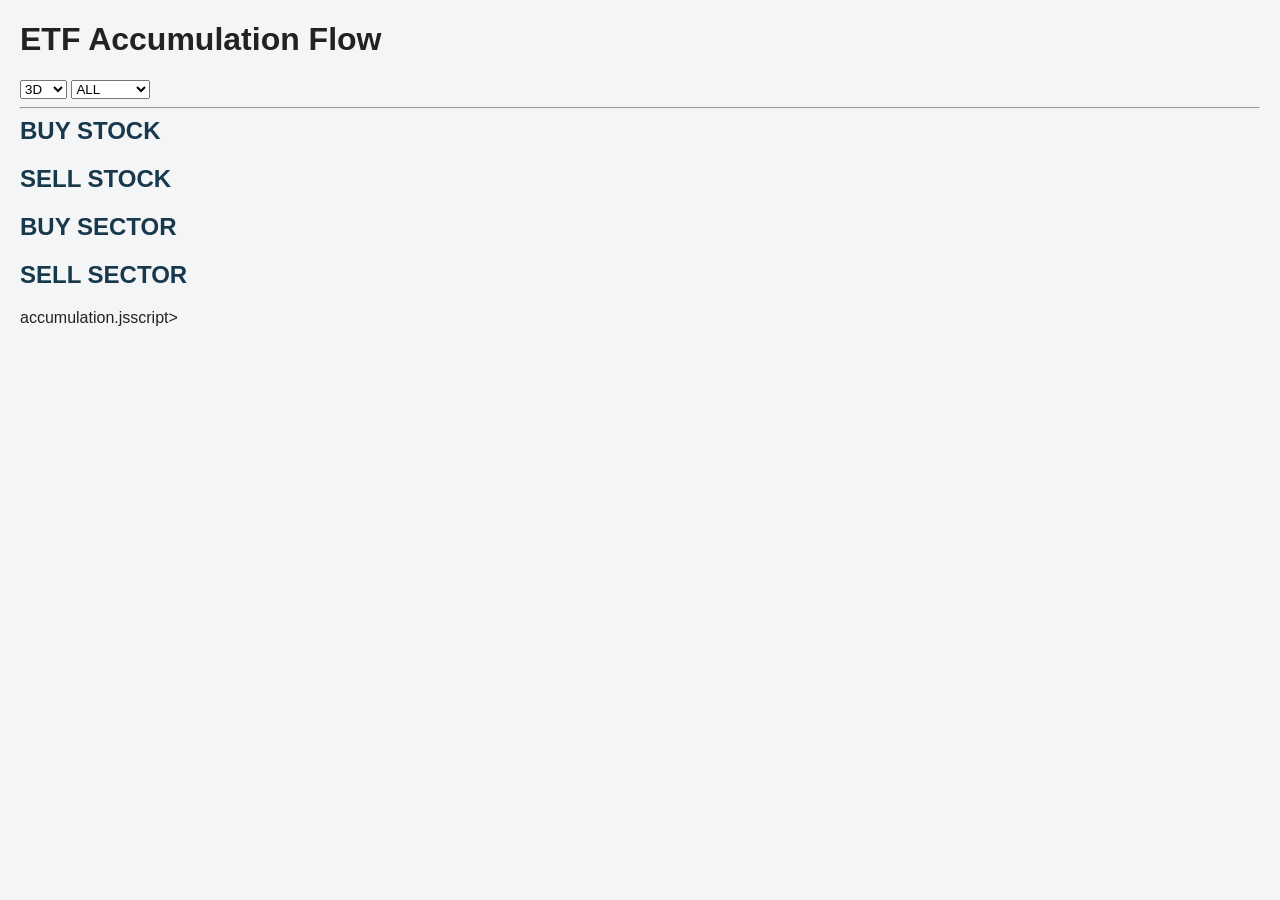
==== docs/accumulation.html @ ac8fccdd "Create accumulation.html" ====
<!DOCTYPE html>

<html lang="zh-Hant">

<head>

<meta charset="UTF-8">

<title>ETF Accumulation Flow</title>

<link rel="stylesheet" href="style.css">

</head>

<body>

<h1>
ETF Accumulation Flow
</h1>

<div>

<select id="window">
    <option value="3D">3D</option>
    <option value="5D">5D</option>
    <option value="10D">10D</option>
</select>

<select id="group">
    <option value="ALL">ALL</option>
    <option value="ACTIVE">ACTIVE</option>
    <option value="PASSIVE">PASSIVE</option>
</select>

</div>

<hr>

<h2>BUY STOCK</h2>
<div id="buyStock"></div>

<h2>SELL STOCK</h2>
<div id="sellStock"></div>

<h2>BUY SECTOR</h2>
<div id="buySector"></div>

<h2>SELL SECTOR</h2>
<div id="sellSector"></div>

accumulation.jsscript>

</body>

</html>
---- docs/style.css ----
body {

    font-family:
        "Yu Gothic",
        "Meiryo",
        sans-serif;

    margin: 20px;

    background-color: #f3f5f7;

    color: #222;
}

.title {

    font-size: 42px;

    font-weight: bold;

    margin-bottom: 20px;

    color: #18384c;
}

.menu {

    display: flex;

    gap: 10px;

    flex-wrap: wrap;

    margin-bottom: 20px;
}

.menu button {

    width: 160px;

    height: 60px;

    border: 1px solid #18384c;

    background: #dcefd8;

    font-size: 22px;

    cursor: pointer;

    border-radius: 4px;
}

.menu button:hover {

    background: #dbeef7;
}

.search {

    margin-bottom: 20px;
}

.search input {

    width: 400px;

    height: 40px;

    padding-left: 10px;

    font-size: 18px;
}

.container {

    display: flex;

    gap: 20px;

    align-items: flex-start;
}

.left {

    width: 70%;
}

.right {

    width: 30%;

    background: white;

    border: 1px solid #cccccc;

    border-radius: 4px;

    padding: 15px;

    min-height: 500px;
}

table {

    width: 100%;

    border-collapse: collapse;

    background: white;
}

th {

    background: #18384c;

    color: white;

    padding: 10px;

    text-align: center;
}

td {

    border: 1px solid #d0d0d0;

    padding: 8px;

    text-align: center;
}

tbody tr:hover {

    background: #eef7ff;

    cursor: pointer;
}

.detail-box {

    background: white;

    border: 1px solid #cccccc;

    border-radius: 4px;

    padding: 15px;
}

.detail-table {

    width: 100%;

    border-collapse: collapse;

    margin-top: 10px;
}

.detail-table th {

    background: #18384c;

    color: white;

    padding: 8px;
}

.detail-table td {

    border: 1px solid #cccccc;

    padding: 8px;

    text-align: left;
}

.detail-label {

    width: 180px;

    background: #f5f5f5;

    font-weight: bold;
}

.compare-box {

    background: white;

    border: 1px solid #cccccc;

    border-radius: 4px;

    padding: 15px;

    margin-top: 15px;
}

.flow-positive {

    color: #008000;

    font-weight: bold;
}

.flow-negative {

    color: #d00000;

    font-weight: bold;
}

.flow-neutral {

    color: #444444;
}

h2 {

    margin-top: 0;

    color: #18384c;
}

h3 {

    color: #18384c;
}
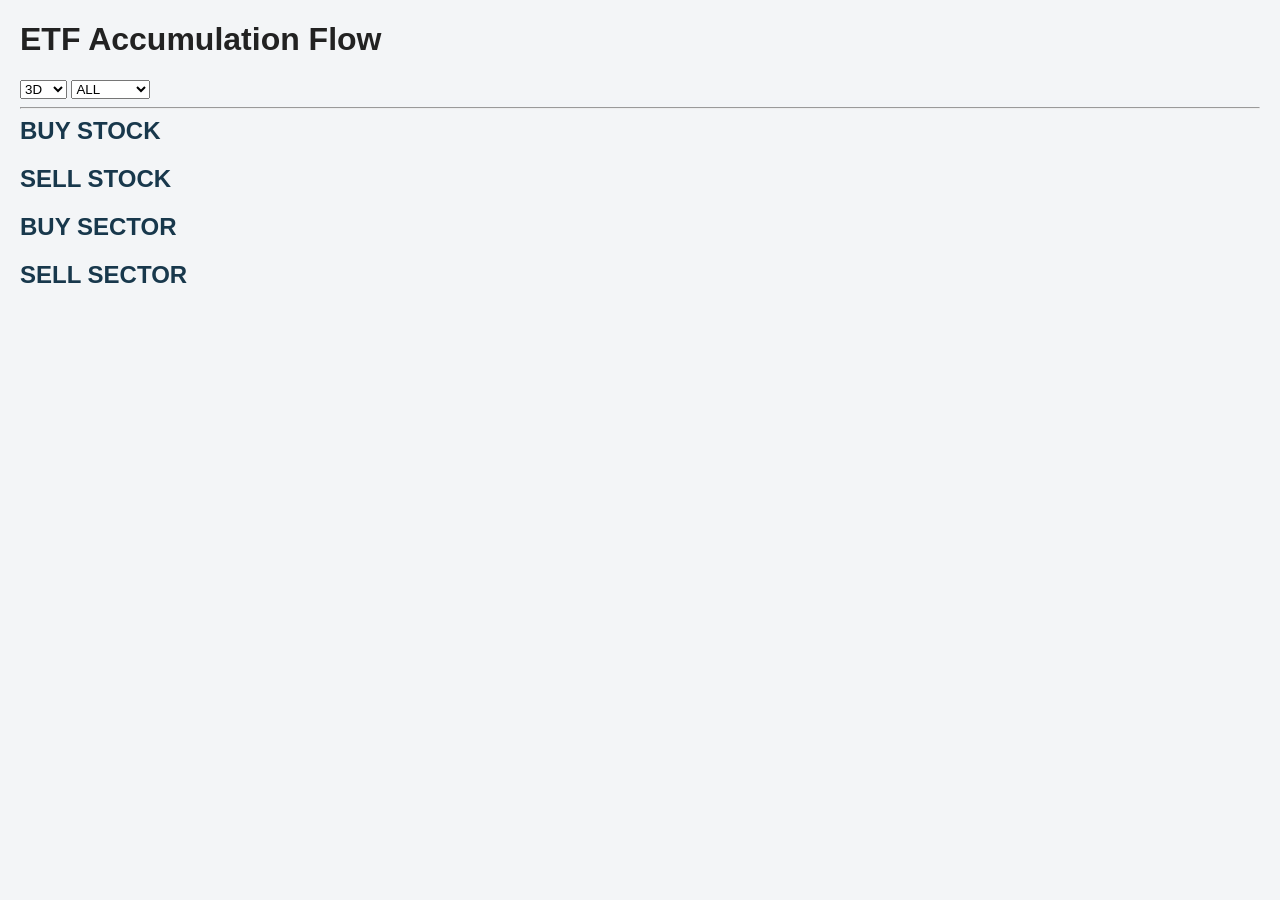
==== commit 4933796c: "Update accumulation.html" ====
--- a/docs/accumulation.html
+++ b/docs/accumulation.html
@@ -48,7 +48,7 @@
 <h2>SELL SECTOR</h2>
 <div id="sellSector"></div>
 
-accumulation.jsscript>
+<script accumulation.js></script>
 
 </body>
 
